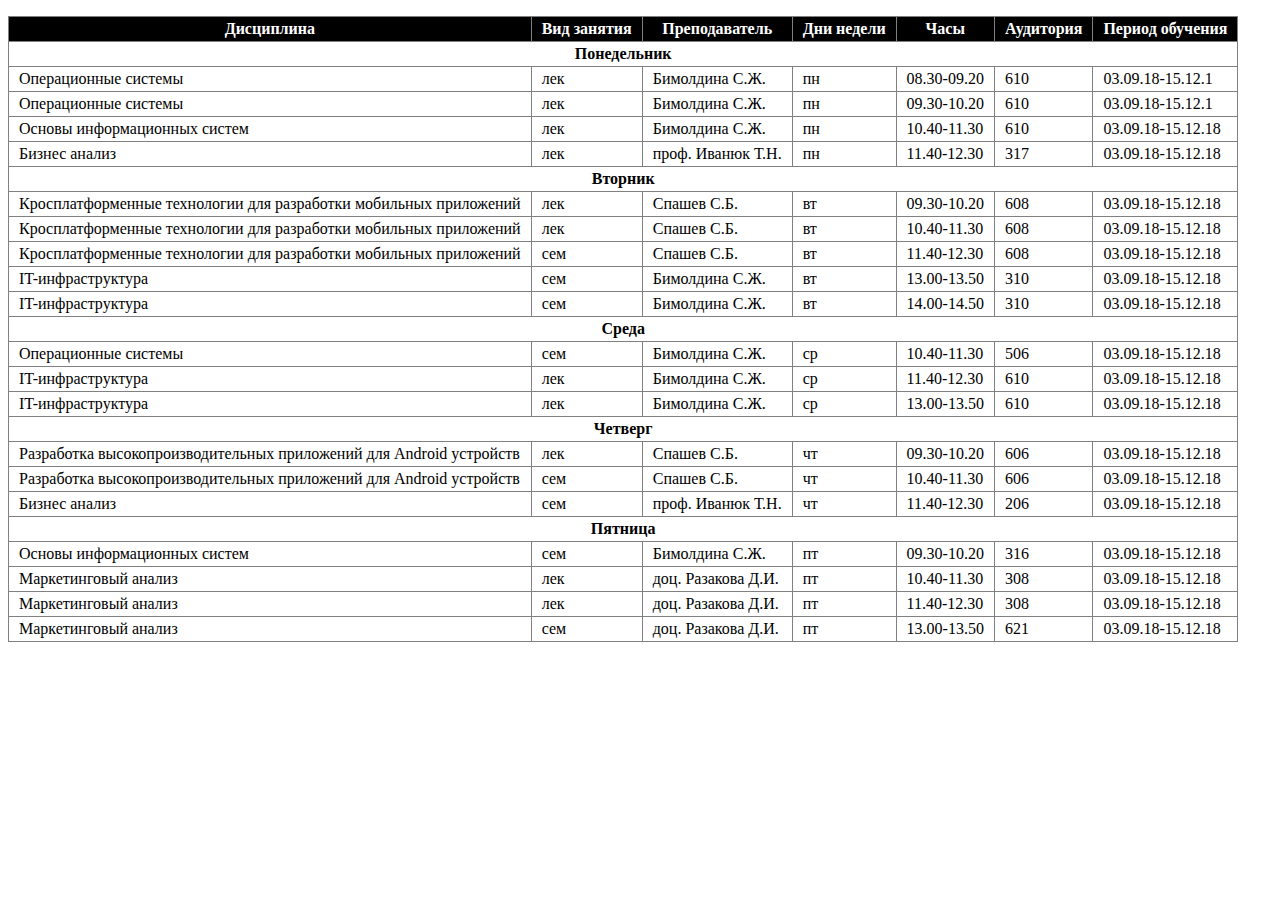
==== Raspisanie2.html @ 0f58772e "Rename Raspisanie2 to Raspisanie2.html" ====
<!DOCTYPE html>
<html lang="en">
<head>
	<meta charset="UTF-8">
	<title>Рассписание</title>
	<style>
	table{
		border-collapse : collapse;
	}

	td{
		border : 1px solid grey;
		padding : 3px 10px;
	}

	#cap{
		background-color : black;
		color : white;
		font-weight: bold;
		text-align : center;
	}
</style>
<script>
	var date = new Date();
	var numDay = date.getDay();

	switch(numDay){
		case 1 :
		numDay = "mon";
		break;
		case 2 : 
		numDay = "tues";
		break;
		case 3 : 
		numDay = "wedn";
		break;
		case 4 : 
		numDay = "thur";
		break;
		case 5 : 
		numDay = "fri";
		break;
	}

	var unSubject = {
		mon : {
			firs : {
				start : 0830,
				end : 0920,
			},
			sec : {
				start : 0930,
				end : 1020,
			},
			third : {
				start : 1040,
				end : 1130,
			},
			four : {
				start : 1140,
				end : 1230,
			}
		},

		tues : {
			firs : {
				start : 0930,
				end : 1020,
			},
			sec : {
				start : 1040,
				end : 1130,
			},
			third : {
				start : 1140,
				end : 1230,
			},
			four : {
				start : 1300,
				end : 1350,	
			},
			fiv : {
				start : 1400,
				end : 1450,
			}
		},

		wedn : {
			firs : {
				start : 1040,
				end : 1130,
			},
			sec : {
				start : 1140,
				end : 1230,
			},
			third : {
				start : 1300,
				end : 1350,
			},
		},

		thur : {
			firs : {
				start : 0930,
				end : 1020,
			},
			sec : {
				start : 1040,
				end : 1130,
			},
			third : {
				start : 1140,
				end : 1230,
			}
		},

		fri : {
			firs : {
				start : 0930,
				end : 1020,
			},
			sec : {
				start : 1040,
				end : 1130,
			},
			third : {
				start : 1140,
				end : 1230,
			},
			four : {
				start : 1300,
				end : 1350,	
			},
		}
	}

	function time(){
		setInterval(function(){
			let fullTime;
			var date = new Date();
			var h = date.getHours();
			var m = date.getMinutes();
			var s = date.getSeconds();
			h = chkTime(h);
			m = chkTime(m);
			s = chkTime(s);

			function chkTime(i)
			{
				if (i<10)
				{
					i="0" + i;
				}
				return i;
			}

			(function(){
				fullTime = h + "" + m;
				return fullTime;
			})();


			//unSubject объект   numDay номер объекта fir
			if(fullTime > unSubject[numDay]["firs"]["start"]){
				for(key in unSubject[numDay]){
					let x = document.getElementById(numDay + " " + key);
					if((fullTime > (unSubject[numDay][key]["start"])) && (fullTime < (unSubject[numDay][key]["end"]))){
						x.style = "background-color : #90EE90";
					} else {
						x.style = "background-color : white";
					}
				}
			}


			var t = document.getElementById("showTime").innerHTML = (h + ":" + m + ":" + s);
		},1000);
	}
</script>
</head>
<body onload="time()">
	
	<p  id="showTime"></p>
	<table>
		<tr id="cap">
			<td>Дисциплина</td>
			<td>Вид занятия</td>
			<td>Преподаватель</td>
			<td>Дни недели</td>
			<td>Часы</td>
			<td>Аудитория</td>
			<td>Период обучения</td>
		</tr>
		<tr>
			<td colspan="8" align="center"><b>Понедельник</b></td>
		</tr>
		<tr id="mon firs">
			<td>Операционные системы</td>
			<td>лек</td>
			<td>Бимолдина С.Ж.</td>
			<td>пн</td>
			<td>08.30-09.20</td>
			<td>610</td>
			<td>03.09.18-15.12.1</td>
		</tr>
		<tr id="mon sec">
			<td>Операционные системы</td>
			<td>лек</td>
			<td>Бимолдина С.Ж.</td>
			<td>пн</td>
			<td>09.30-10.20</td>
			<td>610</td>
			<td>03.09.18-15.12.1</td>
		</tr>
		<tr id="mon third">
			<td>Основы информационных систем</td>
			<td>лек</td>
			<td>Бимолдина С.Ж.</td>
			<td>пн</td>
			<td>10.40-11.30</td>
			<td>610</td>
			<td>03.09.18-15.12.18</td>
		</tr>
		<tr id="mon four">
			<td>Бизнес анализ</td>
			<td>лек</td>
			<td>проф. Иванюк Т.Н.</td>
			<td>пн</td>
			<td>11.40-12.30</td>
			<td>317</td>
			<td>03.09.18-15.12.18</td>
		</tr>
		<tr>
			<td colspan="8" align="center"><b>Вторник</b></td>
		</tr>
		<tr id="tues firs">
			<td>Кросплатформенные технологии для разработки мобильных приложений </td>
			<td>лек</td>
			<td>Спашев С.Б.</td>
			<td>вт</td>
			<td>09.30-10.20</td>
			<td>608</td>
			<td>03.09.18-15.12.18</td>
		</tr>
		<tr id="tues sec">
			<td>Кросплатформенные технологии для разработки мобильных приложений </td>
			<td>лек</td>
			<td>Спашев С.Б.</td>
			<td>вт</td>
			<td>10.40-11.30</td>
			<td>608</td>
			<td>03.09.18-15.12.18</td>
		</tr>
		<tr id="tues third">
			<td>Кросплатформенные технологии для разработки мобильных приложений </td>
			<td>сем</td>
			<td>Спашев С.Б.</td>
			<td>вт</td>
			<td>11.40-12.30</td>
			<td>608</td>
			<td>03.09.18-15.12.18</td>
		</tr>
		<tr id="tues four">
			<td>IT-инфраструктура </td>
			<td>сем</td>
			<td>Бимолдина С.Ж.</td>
			<td>вт</td>
			<td>13.00-13.50</td>
			<td>310</td>
			<td>03.09.18-15.12.18</td>
		</tr>
		<tr  id="tues fiv">
			<td>IT-инфраструктура </td>
			<td>сем</td>
			<td>Бимолдина С.Ж.</td>
			<td>вт</td>
			<td>14.00-14.50</td>
			<td>310</td>
			<td>03.09.18-15.12.18</td>
		</tr>
		<tr>
			<td colspan="8" align="center"><b>Среда</b></td>
		</tr>
		<tr id="wedn firs">
			<td>Операционные системы</td>
			<td>сем</td>
			<td>Бимолдина С.Ж.</td>
			<td>ср</td>
			<td>10.40-11.30</td>
			<td>506</td>
			<td>03.09.18-15.12.18</td>
		</tr>
		<tr  id="wedn sec">
			<td>IT-инфраструктура </td>
			<td>лек</td>
			<td>Бимолдина С.Ж.</td>
			<td>ср</td>
			<td>11.40-12.30</td>
			<td>610</td>
			<td>03.09.18-15.12.18</td>
		</tr>
		<tr id="wedn third">
			<td>IT-инфраструктура </td>
			<td>лек</td>
			<td>Бимолдина С.Ж.</td>
			<td>ср</td>
			<td>13.00-13.50</td>
			<td>610</td>
			<td>03.09.18-15.12.18</td>
		</tr>
		<tr>
			<td colspan="8" align="center"><b>Четверг</b></td>
		</tr>
		<tr id="thur firs">
			<td>Разработка высокопроизводительных приложений для Android устройств</td>
			<td>лек</td>
			<td>Спашев С.Б.</td>
			<td>чт</td>
			<td>09.30-10.20</td>
			<td>606</td>
			<td>03.09.18-15.12.18</td>
		</tr>
		<tr id="thur sec">
			<td>Разработка высокопроизводительных приложений для Android устройств</td>
			<td>сем</td>
			<td>Спашев С.Б.</td>
			<td>чт</td>
			<td>10.40-11.30</td>
			<td>606</td>
			<td>03.09.18-15.12.18</td>
		</tr>
		<tr id="thur third">
			<td>Бизнес анализ</td>
			<td>сем</td>
			<td>проф. Иванюк Т.Н.</td>
			<td>чт</td>
			<td>11.40-12.30</td>
			<td>206</td>
			<td>03.09.18-15.12.18</td>
		</tr>
		<tr>
			<td colspan="7" align="center"><b>Пятница</b></td>
		</tr>
		<tr id="fri firs">
			<td>Основы информационных систем</td>
			<td>сем</td>
			<td>Бимолдина С.Ж.</td>
			<td>пт</td>
			<td>09.30-10.20</td>
			<td>316</td>
			<td>03.09.18-15.12.18</td>
		</tr>
		<tr id="fri sec">
			<td>Маркетинговый анализ</td>
			<td>лек</td>
			<td>доц. Разакова Д.И.</td>
			<td>пт</td>
			<td>10.40-11.30</td>
			<td>308</td>
			<td>03.09.18-15.12.18</td>
		</tr>
		<tr id="fri third">
			<td>Маркетинговый анализ</td>
			<td>лек</td>
			<td>доц. Разакова Д.И.</td>
			<td>пт</td>
			<td>11.40-12.30</td>
			<td>308</td>
			<td>03.09.18-15.12.18</td>
		</tr>
		<tr id="fri four">
			<td>Маркетинговый анализ</td>
			<td>сем</td>
			<td>доц. Разакова Д.И.</td>
			<td>пт</td>
			<td>13.00-13.50</td>
			<td>621</td>
			<td>03.09.18-15.12.18</td>
		</tr>
	</table>
</body>
</html>
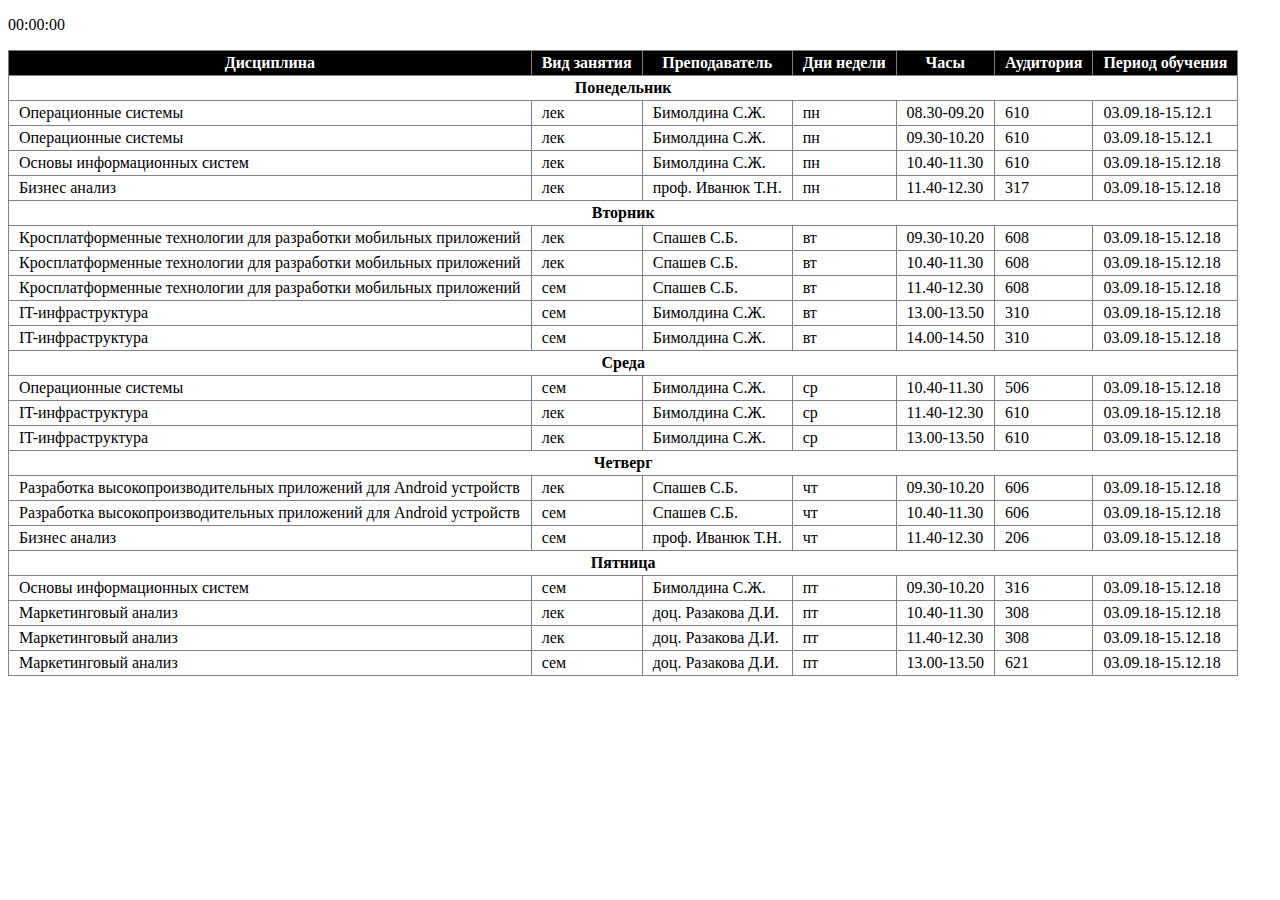
==== commit 6af06526: "Update Raspisanie2.html" ====
--- a/Raspisanie2.html
+++ b/Raspisanie2.html
@@ -162,10 +162,10 @@
 
 
 			//unSubject объект   numDay номер объекта fir
-			if(fullTime > unSubject[numDay]["firs"]["start"]){
+			if(fullTime >= unSubject[numDay]["firs"]["start"]){
 				for(key in unSubject[numDay]){
 					let x = document.getElementById(numDay + " " + key);
-					if((fullTime > (unSubject[numDay][key]["start"])) && (fullTime < (unSubject[numDay][key]["end"]))){
+					if((fullTime >= (unSubject[numDay][key]["start"])) && (fullTime <= (unSubject[numDay][key]["end"]))){
 						x.style = "background-color : #90EE90";
 					} else {
 						x.style = "background-color : white";
@@ -181,7 +181,7 @@
 </head>
 <body onload="time()">
 	
-	<p  id="showTime"></p>
+	<p  id="showTime">00:00:00</p>
 	<table>
 		<tr id="cap">
 			<td>Дисциплина</td>
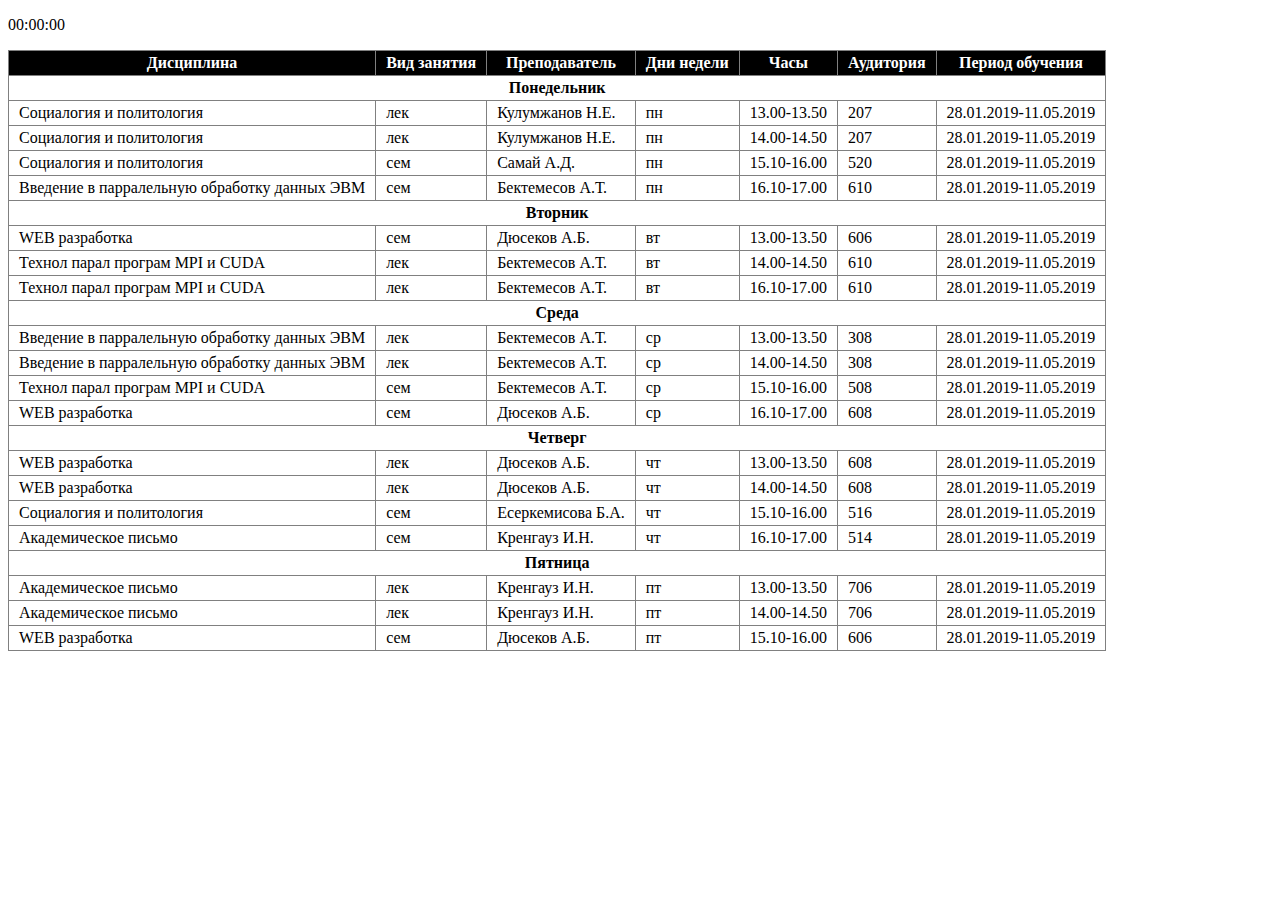
==== commit 52c3883b: "Update Raspisanie2.html" ====
--- a/Raspisanie2.html
+++ b/Raspisanie2.html
@@ -45,92 +45,88 @@
 	var unSubject = {
 		mon : {
 			firs : {
-				start : 0830,
-				end : 0920,
-			},
-			sec : {
-				start : 0930,
-				end : 1020,
-			},
-			third : {
-				start : 1040,
-				end : 1130,
+				start : 1300,
+				end : 1350,
+			},
+			sec : {
+				start : 1400,
+				end : 1450,
+			},
+			third : {
+				start : 1510,
+				end : 1600,
 			},
 			four : {
-				start : 1140,
-				end : 1230,
+				start : 1610,
+				end : 1700,
 			}
 		},
 
 		tues : {
 			firs : {
-				start : 0930,
-				end : 1020,
-			},
-			sec : {
-				start : 1040,
-				end : 1130,
-			},
-			third : {
-				start : 1140,
-				end : 1230,
+				start : 1300,
+				end : 1350,
+			},
+			sec : {
+				start : 1400,
+				end : 1450,
+			},
+			third : {
+				start : 1510,
+				end : 1600,
+			}
+		},
+
+		wedn : {
+			firs : {
+				start : 1300,
+				end : 1350,
+			},
+			sec : {
+				start : 1400,
+				end : 1450,
+			},
+			third : {
+				start : 1510,
+				end : 1600,
 			},
 			four : {
-				start : 1300,
-				end : 1350,	
-			},
-			fiv : {
-				start : 1400,
-				end : 1450,
+				start : 1610,
+				end : 1700,
 			}
 		},
 
-		wedn : {
-			firs : {
-				start : 1040,
-				end : 1130,
-			},
-			sec : {
-				start : 1140,
-				end : 1230,
-			},
-			third : {
-				start : 1300,
-				end : 1350,
-			},
+		thur : {
+			firs : {
+				start : 1300,
+				end : 1350,
+			},
+			sec : {
+				start : 1400,
+				end : 1450,
+			},
+			third : {
+				start : 1510,
+				end : 1600,
+			},
+			four : {
+				start : 1610,
+				end : 1700,
+			}
 		},
 
-		thur : {
-			firs : {
-				start : 0930,
-				end : 1020,
-			},
-			sec : {
-				start : 1040,
-				end : 1130,
-			},
-			third : {
-				start : 1140,
-				end : 1230,
-			}
-		},
-
 		fri : {
 			firs : {
-				start : 0930,
-				end : 1020,
-			},
-			sec : {
-				start : 1040,
-				end : 1130,
-			},
-			third : {
-				start : 1140,
-				end : 1230,
-			},
-			four : {
-				start : 1300,
-				end : 1350,	
+				start : 1300,
+				end : 1350,
+			},
+			sec : {
+				start : 1400,
+				end : 1450,
+			},
+			third : {
+				start : 1510,
+				end : 1600,
 			},
 		}
 	}
@@ -196,187 +192,186 @@
 			<td colspan="8" align="center"><b>Понедельник</b></td>
 		</tr>
 		<tr id="mon firs">
-			<td>Операционные системы</td>
-			<td>лек</td>
-			<td>Бимолдина С.Ж.</td>
+			<td>Социалогия и политология</td>
+			<td>лек</td>
+			<td>Кулумжанов Н.Е.</td>
 			<td>пн</td>
-			<td>08.30-09.20</td>
+			<td>13.00-13.50</td>
+			<td>207</td>
+			<td>28.01.2019-11.05.2019</td>
+		</tr>
+		<tr id="mon sec">
+			<td>Социалогия и политология</td>
+			<td>лек</td>
+			<td>Кулумжанов Н.Е.</td>
+			<td>пн</td>
+			<td>14.00-14.50</td>
+			<td>207</td>
+			<td>28.01.2019-11.05.2019</td>
+		</tr>
+		<tr id="mon third">
+			<td>Социалогия и политология</td>
+			<td>сем</td>
+			<td>Самай А.Д.</td>
+			<td>пн</td>
+			<td>15.10-16.00</td>
+			<td>520</td>
+			<td>28.01.2019-11.05.2019</td>
+		</tr>
+		<tr id="mon four">
+			<td>Введение в парралельную обработку данных ЭВМ</td>
+			<td>сем</td>
+			<td>Бектемесов А.Т.</td>
+			<td>пн</td>
+			<td>16.10-17.00</td>
 			<td>610</td>
-			<td>03.09.18-15.12.1</td>
-		</tr>
-		<tr id="mon sec">
-			<td>Операционные системы</td>
-			<td>лек</td>
-			<td>Бимолдина С.Ж.</td>
-			<td>пн</td>
-			<td>09.30-10.20</td>
+			<td>28.01.2019-11.05.2019</td>
+		</tr>
+
+
+		<tr>
+			<td colspan="8" align="center"><b>Вторник</b></td>
+		</tr>
+		<tr id="tues firs">
+			<td>WEB разработка</td>
+			<td>сем</td>
+			<td>Дюсеков А.Б.</td>
+			<td>вт</td>
+			<td>13.00-13.50</td>
+			<td>606</td>
+			<td>28.01.2019-11.05.2019</td>
+		</tr>
+		<tr id="tues sec">
+			<td>Технол парал програм MPI и CUDA</td>
+			<td>лек</td>
+			<td>Бектемесов А.Т.</td>
+			<td>вт</td>
+			<td>14.00-14.50</td>
 			<td>610</td>
-			<td>03.09.18-15.12.1</td>
-		</tr>
-		<tr id="mon third">
-			<td>Основы информационных систем</td>
-			<td>лек</td>
-			<td>Бимолдина С.Ж.</td>
-			<td>пн</td>
-			<td>10.40-11.30</td>
+			<td>28.01.2019-11.05.2019</td>
+		</tr>
+		<tr id="tues third">
+			<td>Технол парал програм MPI и CUDA</td>
+			<td>лек</td>
+			<td>Бектемесов А.Т.</td>
+			<td>вт</td>
+			<td>16.10-17.00</td>
 			<td>610</td>
-			<td>03.09.18-15.12.18</td>
-		</tr>
-		<tr id="mon four">
-			<td>Бизнес анализ</td>
-			<td>лек</td>
-			<td>проф. Иванюк Т.Н.</td>
-			<td>пн</td>
-			<td>11.40-12.30</td>
-			<td>317</td>
-			<td>03.09.18-15.12.18</td>
-		</tr>
-		<tr>
-			<td colspan="8" align="center"><b>Вторник</b></td>
-		</tr>
-		<tr id="tues firs">
-			<td>Кросплатформенные технологии для разработки мобильных приложений </td>
-			<td>лек</td>
-			<td>Спашев С.Б.</td>
-			<td>вт</td>
-			<td>09.30-10.20</td>
+			<td>28.01.2019-11.05.2019</td>
+		</tr>
+
+
+		<tr>
+			<td colspan="8" align="center"><b>Среда</b></td>
+		</tr>
+		<tr id="wedn firs">
+			<td>Введение в парралельную обработку данных ЭВМ</td>
+			<td>лек</td>
+			<td>Бектемесов А.Т.</td>
+			<td>ср</td>
+			<td>13.00-13.50</td>
+			<td>308</td>
+			<td>28.01.2019-11.05.2019</td>
+		</tr>
+		<tr id="wedn sec">
+			<td>Введение в парралельную обработку данных ЭВМ</td>
+			<td>лек</td>
+			<td>Бектемесов А.Т.</td>
+			<td>ср</td>
+			<td>14.00-14.50</td>
+			<td>308</td>
+			<td>28.01.2019-11.05.2019</td>
+		</tr>
+		<tr  id="wedn third">
+			<td>Технол парал програм MPI и CUDA</td>
+			<td>сем</td>
+			<td>Бектемесов А.Т.</td>
+			<td>ср</td>
+			<td>15.10-16.00</td>
+			<td>508</td>
+			<td>28.01.2019-11.05.2019</td>
+		</tr>
+		<tr id="wedn four">
+			<td>WEB разработка</td>
+			<td>сем</td>
+			<td>Дюсеков А.Б.</td>
+			<td>ср</td>
+			<td>16.10-17.00</td>
 			<td>608</td>
-			<td>03.09.18-15.12.18</td>
-		</tr>
-		<tr id="tues sec">
-			<td>Кросплатформенные технологии для разработки мобильных приложений </td>
-			<td>лек</td>
-			<td>Спашев С.Б.</td>
-			<td>вт</td>
-			<td>10.40-11.30</td>
+			<td>28.01.2019-11.05.2019</td>
+		</tr>
+
+
+		<tr>
+			<td colspan="8" align="center"><b>Четверг</b></td>
+		</tr>
+		<tr id="thur firs">
+			<td>WEB разработка</td>
+			<td>лек</td>
+			<td>Дюсеков А.Б.</td>
+			<td>чт</td>
+			<td>13.00-13.50</td>
 			<td>608</td>
-			<td>03.09.18-15.12.18</td>
-		</tr>
-		<tr id="tues third">
-			<td>Кросплатформенные технологии для разработки мобильных приложений </td>
-			<td>сем</td>
-			<td>Спашев С.Б.</td>
-			<td>вт</td>
-			<td>11.40-12.30</td>
+			<td>28.01.2019-11.05.2019</td>
+		</tr>
+		<tr id="thur sec">
+			<td>WEB разработка</td>
+			<td>лек</td>
+			<td>Дюсеков А.Б.</td>
+			<td>чт</td>
+			<td>14.00-14.50</td>
 			<td>608</td>
-			<td>03.09.18-15.12.18</td>
-		</tr>
-		<tr id="tues four">
-			<td>IT-инфраструктура </td>
-			<td>сем</td>
-			<td>Бимолдина С.Ж.</td>
-			<td>вт</td>
-			<td>13.00-13.50</td>
-			<td>310</td>
-			<td>03.09.18-15.12.18</td>
-		</tr>
-		<tr  id="tues fiv">
-			<td>IT-инфраструктура </td>
-			<td>сем</td>
-			<td>Бимолдина С.Ж.</td>
-			<td>вт</td>
-			<td>14.00-14.50</td>
-			<td>310</td>
-			<td>03.09.18-15.12.18</td>
-		</tr>
-		<tr>
-			<td colspan="8" align="center"><b>Среда</b></td>
-		</tr>
-		<tr id="wedn firs">
-			<td>Операционные системы</td>
-			<td>сем</td>
-			<td>Бимолдина С.Ж.</td>
-			<td>ср</td>
-			<td>10.40-11.30</td>
-			<td>506</td>
-			<td>03.09.18-15.12.18</td>
-		</tr>
-		<tr  id="wedn sec">
-			<td>IT-инфраструктура </td>
-			<td>лек</td>
-			<td>Бимолдина С.Ж.</td>
-			<td>ср</td>
-			<td>11.40-12.30</td>
-			<td>610</td>
-			<td>03.09.18-15.12.18</td>
-		</tr>
-		<tr id="wedn third">
-			<td>IT-инфраструктура </td>
-			<td>лек</td>
-			<td>Бимолдина С.Ж.</td>
-			<td>ср</td>
-			<td>13.00-13.50</td>
-			<td>610</td>
-			<td>03.09.18-15.12.18</td>
-		</tr>
-		<tr>
-			<td colspan="8" align="center"><b>Четверг</b></td>
-		</tr>
-		<tr id="thur firs">
-			<td>Разработка высокопроизводительных приложений для Android устройств</td>
-			<td>лек</td>
-			<td>Спашев С.Б.</td>
+			<td>28.01.2019-11.05.2019</td>
+		</tr>
+		<tr id="thur third">
+			<td>Социалогия и политология</td>
+			<td>сем</td>
+			<td>Есеркемисова Б.А.</td>
 			<td>чт</td>
-			<td>09.30-10.20</td>
+			<td>15.10-16.00</td>
+			<td>516</td>
+			<td>28.01.2019-11.05.2019</td>
+		</tr>
+		<tr id="thur four">
+			<td>Академическое письмо</td>
+			<td>сем</td>
+			<td>Кренгауз И.Н.</td>
+			<td>чт</td>
+			<td>16.10-17.00</td>
+			<td>514</td>
+			<td>28.01.2019-11.05.2019</td>
+		</tr>
+		<tr>
+
+
+			<td colspan="7" align="center"><b>Пятница</b></td>
+		</tr>
+		<tr id="fri firs">
+			<td>Академическое письмо</td>
+			<td>лек</td>
+			<td>Кренгауз И.Н.</td>
+			<td>пт</td>
+			<td>13.00-13.50</td>
+			<td>706</td>
+			<td>28.01.2019-11.05.2019</td>
+		</tr>
+		<tr id="fri sec">
+			<td>Академическое письмо</td>
+			<td>лек</td>
+			<td>Кренгауз И.Н.</td>
+			<td>пт</td>
+			<td>14.00-14.50</td>
+			<td>706</td>
+			<td>28.01.2019-11.05.2019</td>
+		</tr>
+		<tr id="fri third">
+			<td>WEB разработка</td>
+			<td>сем</td>
+			<td>Дюсеков А.Б.</td>
+			<td>пт</td>
+			<td>15.10-16.00</td>
 			<td>606</td>
-			<td>03.09.18-15.12.18</td>
-		</tr>
-		<tr id="thur sec">
-			<td>Разработка высокопроизводительных приложений для Android устройств</td>
-			<td>сем</td>
-			<td>Спашев С.Б.</td>
-			<td>чт</td>
-			<td>10.40-11.30</td>
-			<td>606</td>
-			<td>03.09.18-15.12.18</td>
-		</tr>
-		<tr id="thur third">
-			<td>Бизнес анализ</td>
-			<td>сем</td>
-			<td>проф. Иванюк Т.Н.</td>
-			<td>чт</td>
-			<td>11.40-12.30</td>
-			<td>206</td>
-			<td>03.09.18-15.12.18</td>
-		</tr>
-		<tr>
-			<td colspan="7" align="center"><b>Пятница</b></td>
-		</tr>
-		<tr id="fri firs">
-			<td>Основы информационных систем</td>
-			<td>сем</td>
-			<td>Бимолдина С.Ж.</td>
-			<td>пт</td>
-			<td>09.30-10.20</td>
-			<td>316</td>
-			<td>03.09.18-15.12.18</td>
-		</tr>
-		<tr id="fri sec">
-			<td>Маркетинговый анализ</td>
-			<td>лек</td>
-			<td>доц. Разакова Д.И.</td>
-			<td>пт</td>
-			<td>10.40-11.30</td>
-			<td>308</td>
-			<td>03.09.18-15.12.18</td>
-		</tr>
-		<tr id="fri third">
-			<td>Маркетинговый анализ</td>
-			<td>лек</td>
-			<td>доц. Разакова Д.И.</td>
-			<td>пт</td>
-			<td>11.40-12.30</td>
-			<td>308</td>
-			<td>03.09.18-15.12.18</td>
-		</tr>
-		<tr id="fri four">
-			<td>Маркетинговый анализ</td>
-			<td>сем</td>
-			<td>доц. Разакова Д.И.</td>
-			<td>пт</td>
-			<td>13.00-13.50</td>
-			<td>621</td>
-			<td>03.09.18-15.12.18</td>
+			<td>28.01.2019-11.05.2019</td>
 		</tr>
 	</table>
 </body>
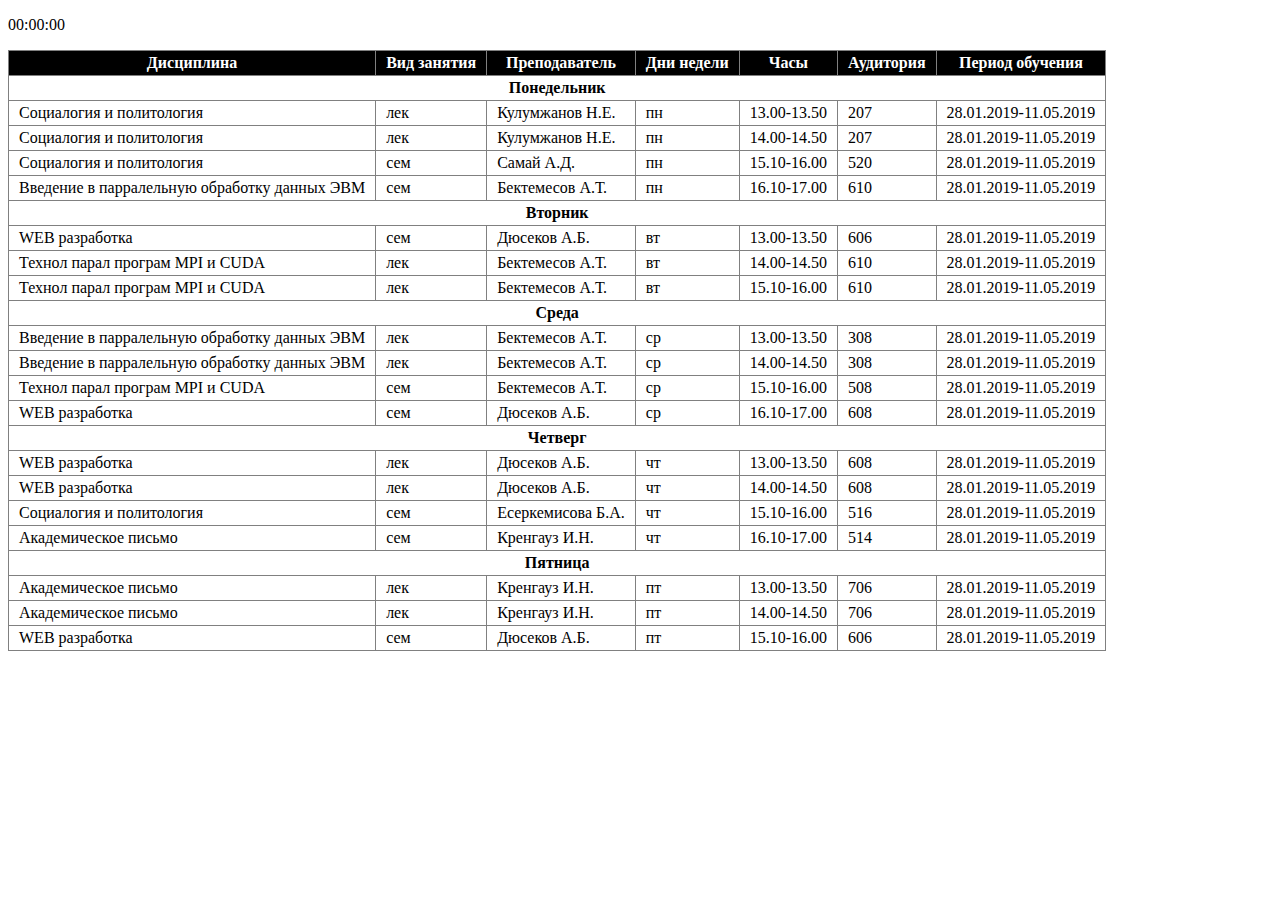
==== commit a9c0830b: "Update Raspisanie2.html" ====
--- a/Raspisanie2.html
+++ b/Raspisanie2.html
@@ -255,7 +255,7 @@
 			<td>лек</td>
 			<td>Бектемесов А.Т.</td>
 			<td>вт</td>
-			<td>16.10-17.00</td>
+			<td>15.10-16.00</td>
 			<td>610</td>
 			<td>28.01.2019-11.05.2019</td>
 		</tr>
